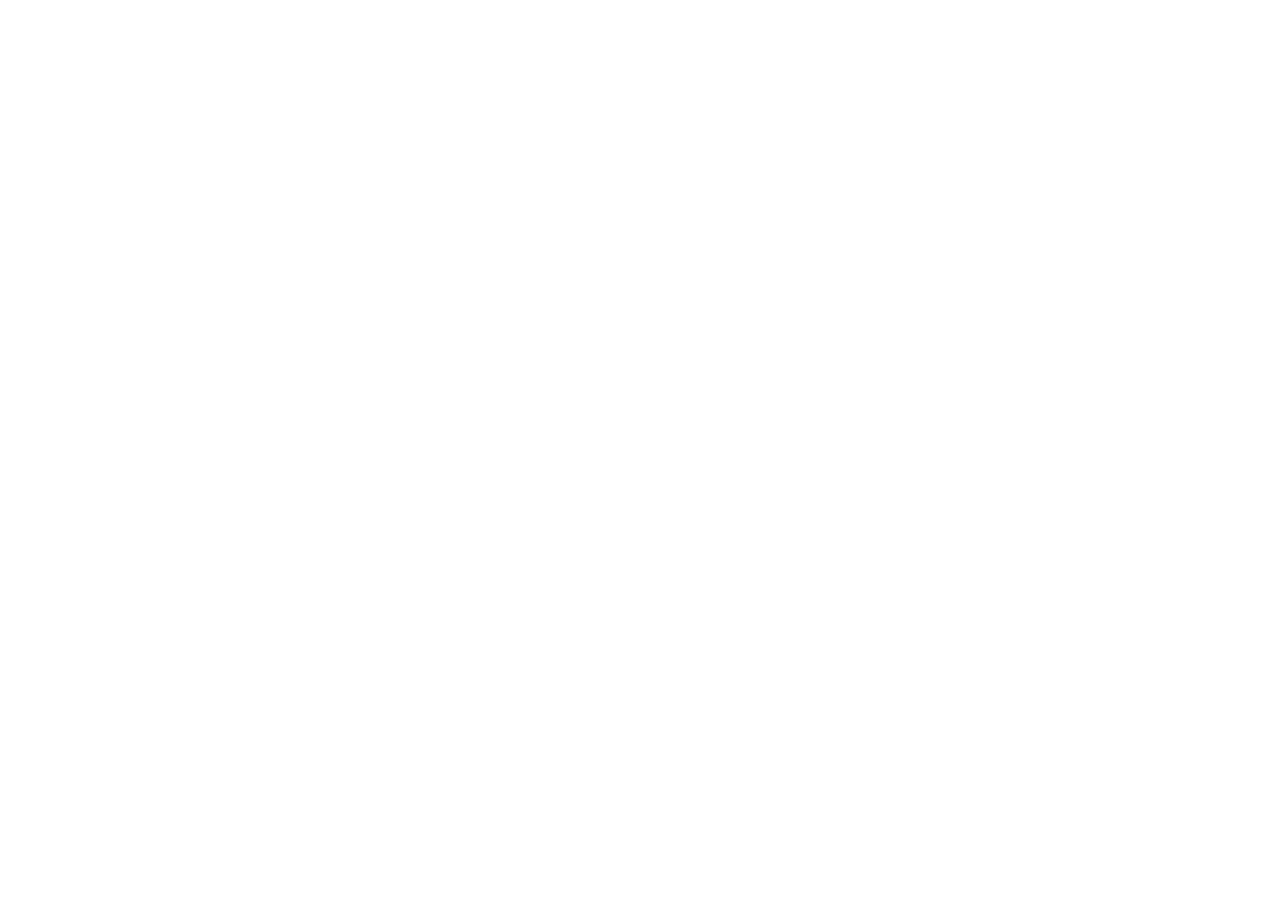
==== index.html @ 59dcf8bd "1" ====
<!DOCTYPE html>
<html lang="en">
<head>
    <meta charset="UTF-8">
    <meta name="viewport" content="width=device-width, initial-scale=1.0">
    <title>Document</title>
</head>
<body>
    
</body>
</html>
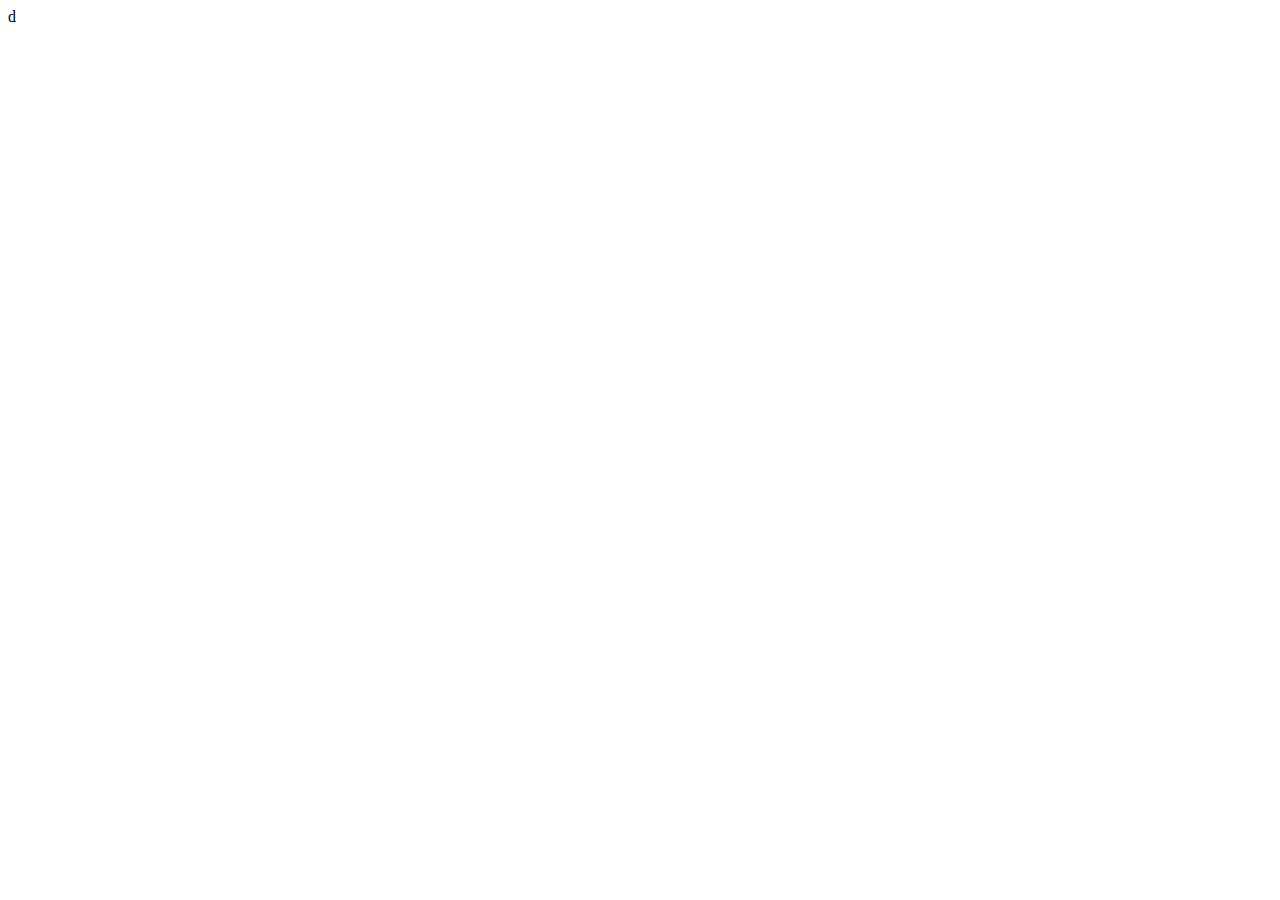
==== commit c0c9a32e: "d" ====
--- a/index.html
+++ b/index.html
@@ -3,9 +3,9 @@
 <head>
     <meta charset="UTF-8">
     <meta name="viewport" content="width=device-width, initial-scale=1.0">
-    <title>Document</title>
+    <title>Inicio</title>
 </head>
 <body>
     
-</body>
+</body>d
 </html>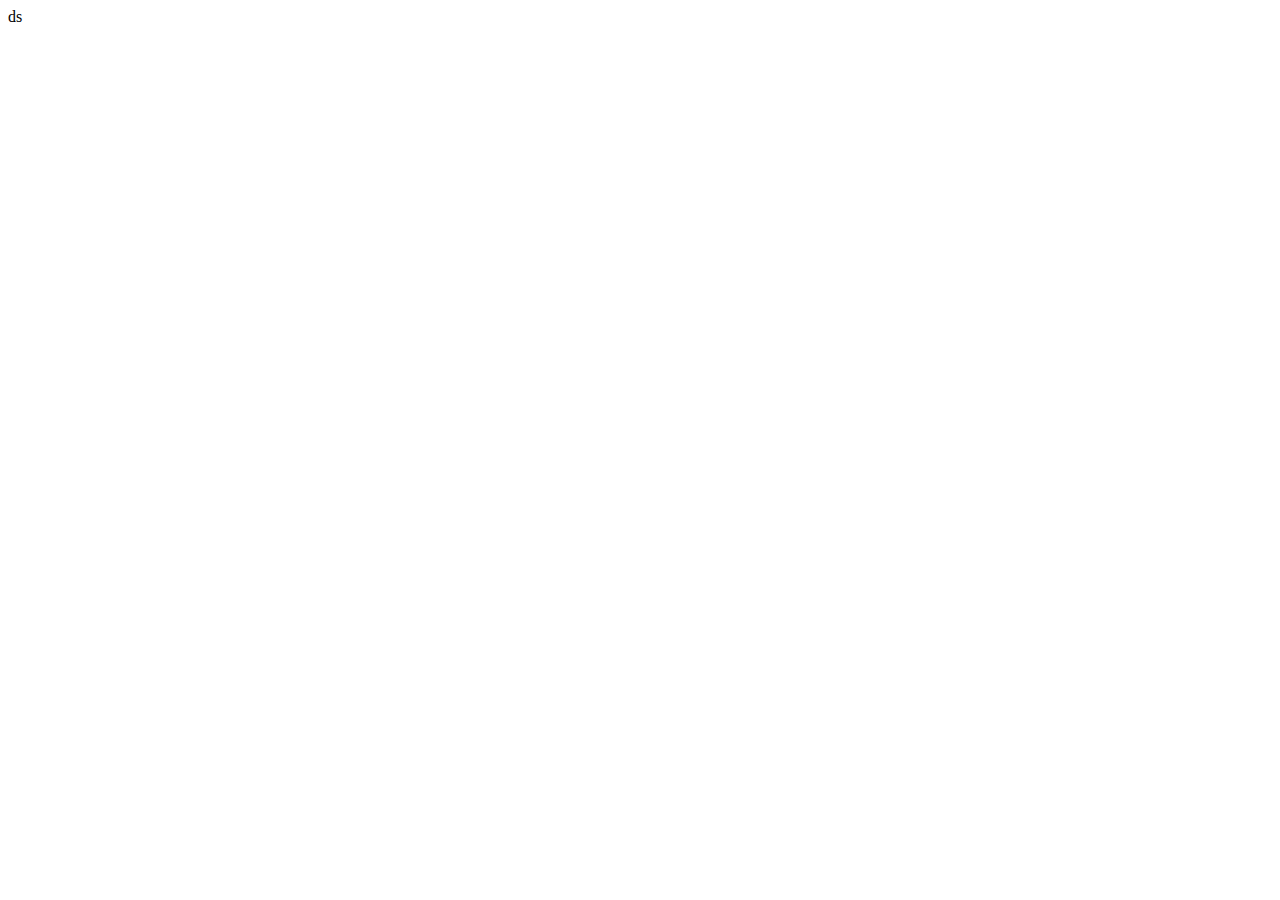
==== commit f4ac2790: "123" ====
--- a/index.html
+++ b/index.html
@@ -7,5 +7,5 @@
 </head>
 <body>
     
-</body>d
+</body>ds
 </html>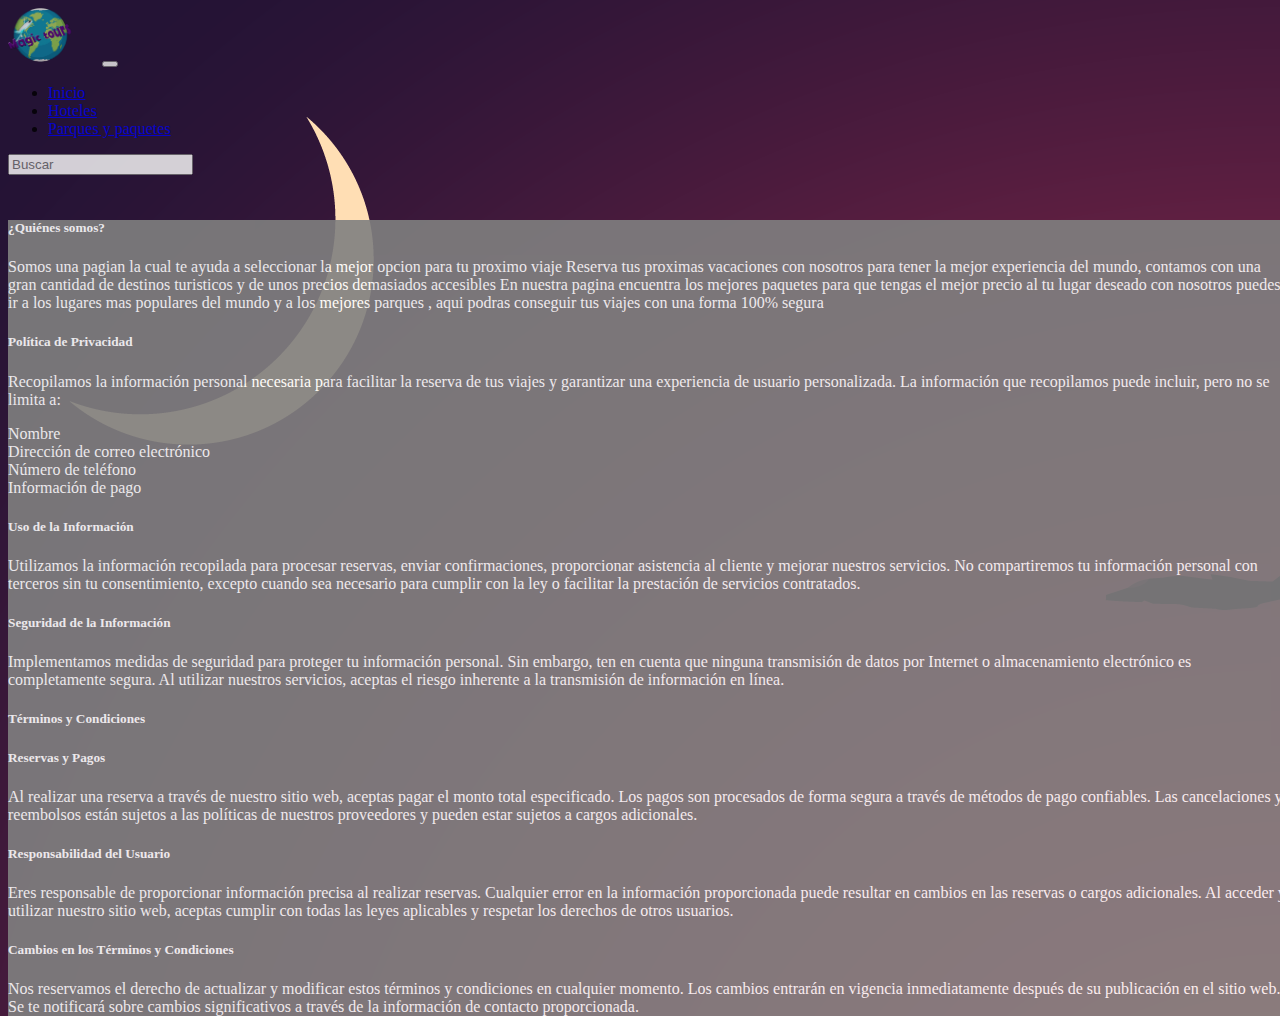
==== commit 58047b08: "Update" ====
--- a/index.html
+++ b/index.html
@@ -1,11 +1,111 @@
 <!DOCTYPE html>
 <html lang="en">
+
 <head>
     <meta charset="UTF-8">
     <meta name="viewport" content="width=device-width, initial-scale=1.0">
     <title>Inicio</title>
+    <link rel="stylesheet" type="text/css" href="static/css/estilos.css">
+    <link href="https://cdn.jsdelivr.net/npm/bootstrap@5.3.2/dist/css/bootstrap.min.css" rel="stylesheet"
+        integrity="sha384-T3c6CoIi6uLrA9TneNEoa7RxnatzjcDSCmG1MXxSR1GAsXEV/Dwwykc2MPK8M2HN" crossorigin="anonymous">
+    <script src="https://cdn.jsdelivr.net/npm/bootstrap@5.3.2/dist/js/bootstrap.bundle.min.js"
+        integrity="sha384-C6RzsynM9kWDrMNeT87bh95OGNyZPhcTNXj1NW7RuBCsyN/o0jlpcV8Qyq46cDfL"
+        crossorigin="anonymous"></script>
 </head>
-<body>
-    
-</body>ds
+
+<body class="body">
+    <nav class="navbar navbar-expand-lg bg-body-tertiary">
+        <div class="container-fluid">
+            <img src="static/img/logo.png" class="logo">
+            <button class="navbar-toggler" type="button" data-bs-toggle="collapse"
+                data-bs-target="#navbarSupportedContent" aria-controls="navbarSupportedContent" aria-expanded="false"
+                aria-label="Toggle navigation">
+                <span class="navbar-toggler-icon"></span>
+            </button>
+            <div class="collapse navbar-collapse" id="navbarSupportedContent">
+                <ul class="navbar-nav me-auto mb-2 mb-lg-0">
+                    <li class="nav-item">
+                        <a class="nav-link active" aria-current="page" href="index.html">Inicio</a>
+                    </li>
+                    <li class="nav-item">
+                        <a class="nav-link" href="templates/hoteles.html">Hoteles</a>
+                    </li>
+                    <li class="nav-item">
+                        <a class="nav-link" href="templates/Parques.html">Parques y paquetes</a>
+                    </li>
+                </ul>
+                <form class="d-flex" role="search">
+                    <input class="form-control me-2" type="search" placeholder="Buscar" aria-label="Buscar" id="search">
+                </form>
+            </div>
+        </div>
+    </nav>
+    <section>
+        <div class="container text-center inicio">
+            <div class="row">
+                <div class="col">
+                    <h5>¿Quiénes somos?</h5>
+                    <p>
+                        Somos una pagian la cual te ayuda a seleccionar la mejor opcion para tu proximo viaje
+                        Reserva tus proximas vacaciones con nosotros para tener la mejor experiencia del mundo, contamos
+                        con una gran cantidad de destinos turisticos y de unos precios demasiados accesibles
+                        En nuestra pagina encuentra los mejores paquetes para que tengas el mejor precio al tu lugar
+                        deseado con nosotros puedes ir a los lugares mas populares del mundo y a los mejores parques ,
+                        aqui podras conseguir tus viajes con una forma 100% segura
+                    </p>
+                </div>
+            </div>
+            <div class="row">
+                <div class="col">
+                    <h5>Política de Privacidad</h5>
+                    <p>
+                        Recopilamos la información personal necesaria para facilitar la reserva de tus viajes y
+                        garantizar una experiencia de usuario personalizada. La información que recopilamos puede
+                        incluir, pero no se limita a:
+                        <li>Nombre</li>
+                        <li>Dirección de correo electrónico</li>
+                        <li>Número de teléfono</li>
+                        <li>Información de pago</li>
+                    </p>
+                    <h5>Uso de la Información </h5>
+                    <p>Utilizamos la información recopilada para procesar reservas, enviar confirmaciones, proporcionar
+                        asistencia al cliente y mejorar nuestros servicios. No compartiremos tu información personal con
+                        terceros sin tu consentimiento, excepto cuando sea necesario para cumplir con la ley o facilitar
+                        la prestación de servicios contratados.</p>
+                    <h5>Seguridad de la Información </h5>
+                    <p>
+                        Implementamos medidas de seguridad para proteger tu información personal. Sin embargo, ten en
+                        cuenta que ninguna transmisión de datos por Internet o almacenamiento electrónico es
+                        completamente segura. Al utilizar nuestros servicios, aceptas el riesgo inherente a la
+                        transmisión de información en línea.
+                    </p>
+                </div>
+                <div class="col">
+                    <h5>Términos y Condiciones </h5>
+                    <h5>Reservas y Pagos</h5>
+                    <p>Al realizar una reserva a través de nuestro sitio web, aceptas pagar el monto total especificado.
+                        Los pagos son procesados de forma segura a través de métodos de pago confiables. Las
+                        cancelaciones y reembolsos están sujetos a las políticas de nuestros proveedores y pueden estar
+                        sujetos a cargos adicionales.</p>
+                    <h5>Responsabilidad del Usuario</h5>
+                    <p> Eres responsable de proporcionar información precisa al realizar reservas. Cualquier error en la
+                        información proporcionada puede resultar en cambios en las reservas o cargos adicionales. Al
+                        acceder
+                        y utilizar nuestro sitio web, aceptas cumplir con todas las leyes aplicables y respetar los
+                        derechos
+                        de otros usuarios.</p>
+                    <h5>Cambios en los Términos y Condiciones</h5>
+                    <p> Nos reservamos el derecho de actualizar y modificar estos términos y condiciones en cualquier
+                        momento. Los cambios entrarán en vigencia inmediatamente después de su publicación en el sitio
+                        web.
+                        Se te notificará sobre cambios significativos a través de la información de contacto
+                        proporcionada.</p>
+
+                </div>
+
+            </div>
+        </div>
+    </section>
+</body>
+
 </html>--- a/static/css/estilos.css
+++ b/static/css/estilos.css
@@ -0,0 +1,36 @@
+.body{
+    background-image: url(../img/fondo.png);
+    width: 100%;
+    height: 100vh;
+
+}
+.logo{
+	height: 15h;
+	width: 10vh;
+    margin-bottom: -3vh;
+}
+.navbar{
+    opacity: 80%;
+}
+.hoteles{
+    margin-top: 5vh;
+}
+.card{
+    margin: 2vh;
+}
+.card-img-top{
+    height: 18vh;
+}
+p{
+    text-align: left;
+}
+li{
+    text-align: left;
+
+}
+.inicio{
+    margin-top: 5vh;
+    background-color: gray;
+    opacity: 90%;
+    color: white;
+}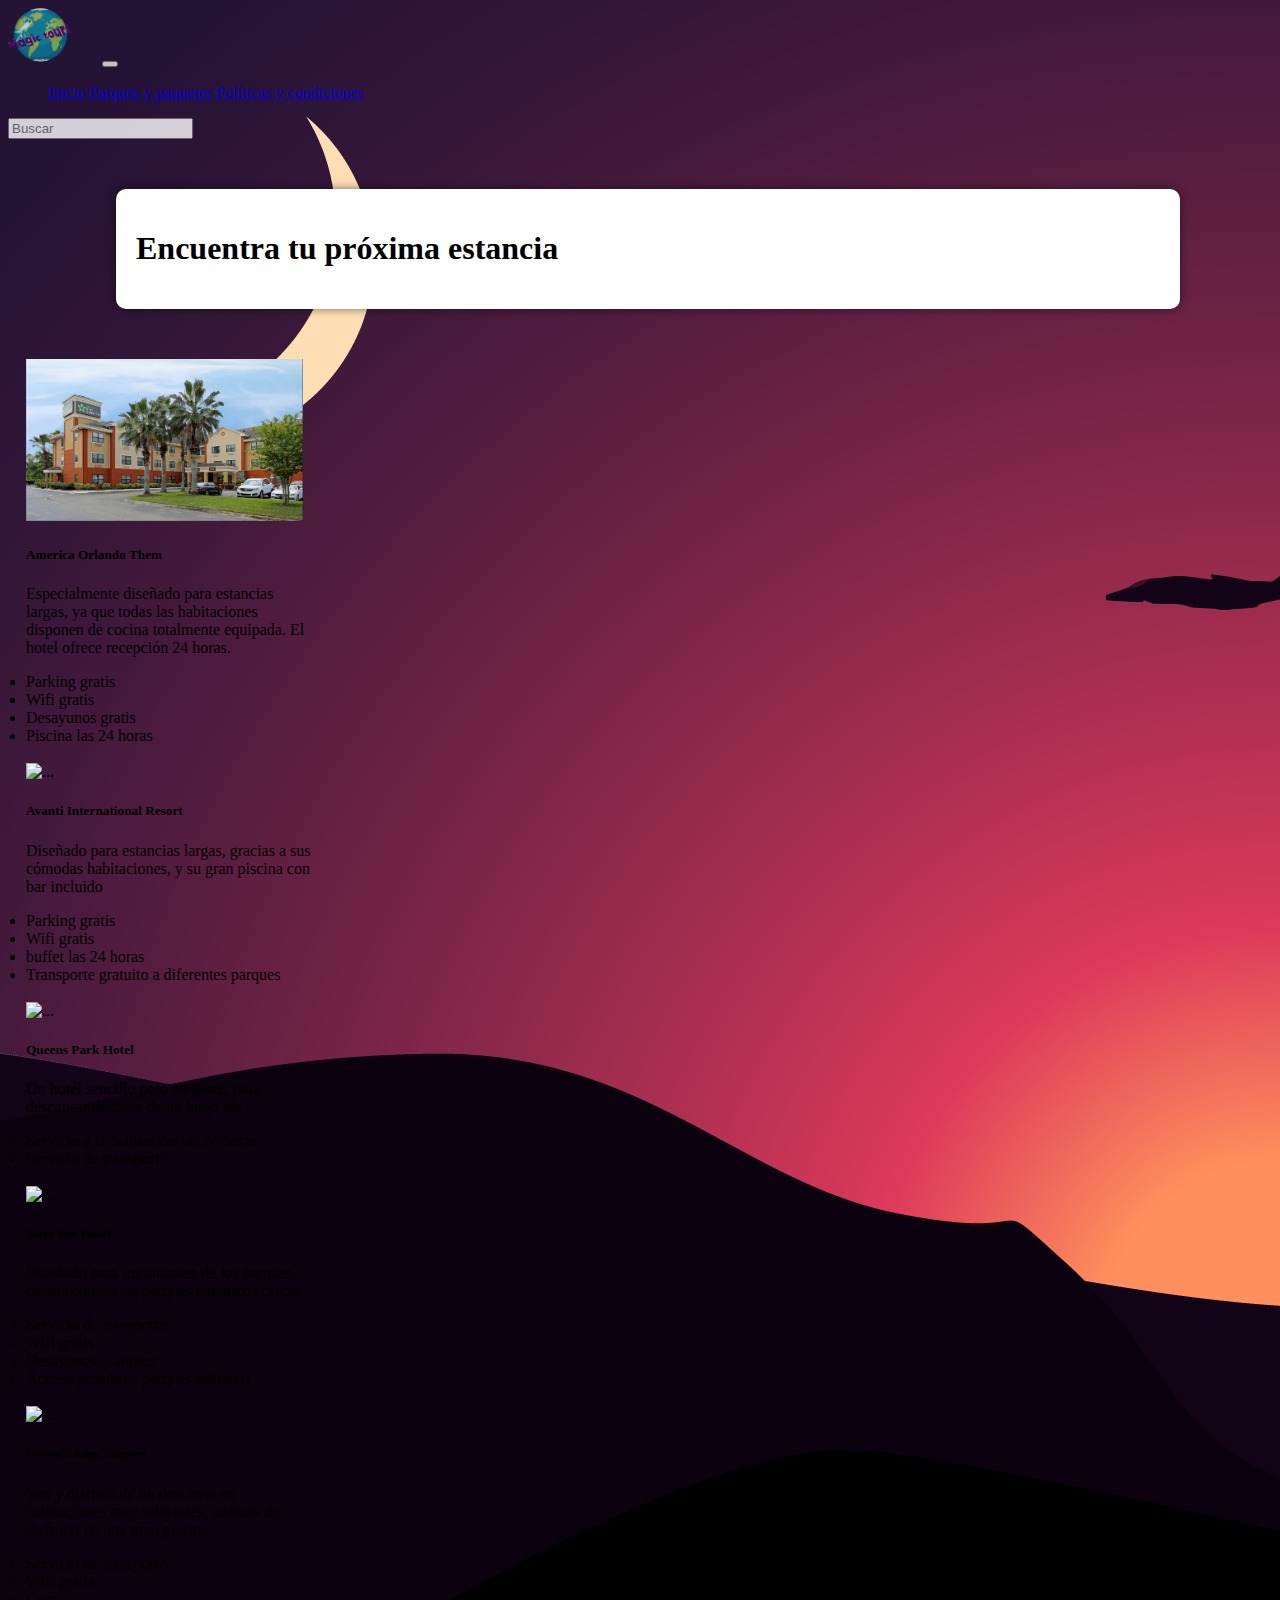
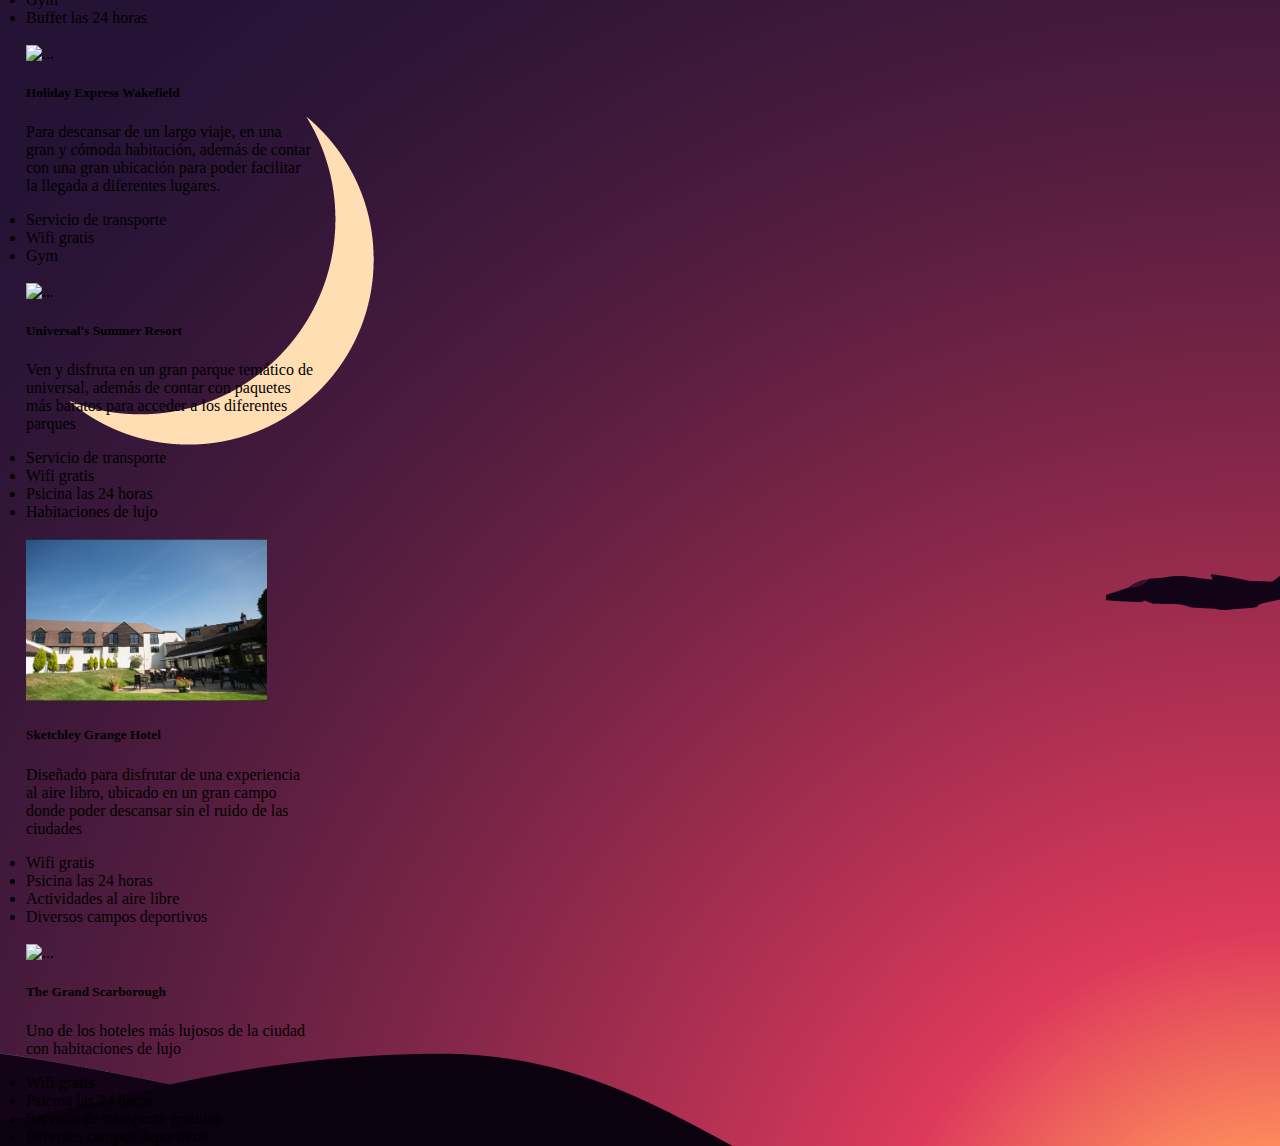
==== commit bf51df5d: "f1" ====
--- a/index.html
+++ b/index.html
@@ -24,15 +24,9 @@
             </button>
             <div class="collapse navbar-collapse" id="navbarSupportedContent">
                 <ul class="navbar-nav me-auto mb-2 mb-lg-0">
-                    <li class="nav-item">
-                        <a class="nav-link active" aria-current="page" href="index.html">Inicio</a>
-                    </li>
-                    <li class="nav-item">
-                        <a class="nav-link" href="templates/hoteles.html">Hoteles</a>
-                    </li>
-                    <li class="nav-item">
-                        <a class="nav-link" href="templates/Parques.html">Parques y paquetes</a>
-                    </li>
+                    <a class="nav-link active" aria-current="page" href="index.html">Inicio</a>
+                    <a class="nav-link" href="templates/Parques.html">Parques y paquetes</a>
+                    <a class="nav-link" href="templates/politicasyCondiciones.html">Políticas y condiciones </a>
                 </ul>
                 <form class="d-flex" role="search">
                     <input class="form-control me-2" type="search" placeholder="Buscar" aria-label="Buscar" id="search">
@@ -40,72 +34,152 @@
             </div>
         </div>
     </nav>
-    <section>
-        <div class="container text-center inicio">
-            <div class="row">
-                <div class="col">
-                    <h5>¿Quiénes somos?</h5>
-                    <p>
-                        Somos una pagian la cual te ayuda a seleccionar la mejor opcion para tu proximo viaje
-                        Reserva tus proximas vacaciones con nosotros para tener la mejor experiencia del mundo, contamos
-                        con una gran cantidad de destinos turisticos y de unos precios demasiados accesibles
-                        En nuestra pagina encuentra los mejores paquetes para que tengas el mejor precio al tu lugar
-                        deseado con nosotros puedes ir a los lugares mas populares del mundo y a los mejores parques ,
-                        aqui podras conseguir tus viajes con una forma 100% segura
-                    </p>
-                </div>
+    <section class="hoteles">
+        <div class="container text-center">
+            <div class="box">
+                <h1>Encuentra tu próxima estancia</h1>
             </div>
             <div class="row">
                 <div class="col">
-                    <h5>Política de Privacidad</h5>
-                    <p>
-                        Recopilamos la información personal necesaria para facilitar la reserva de tus viajes y
-                        garantizar una experiencia de usuario personalizada. La información que recopilamos puede
-                        incluir, pero no se limita a:
-                        <li>Nombre</li>
-                        <li>Dirección de correo electrónico</li>
-                        <li>Número de teléfono</li>
-                        <li>Información de pago</li>
-                    </p>
-                    <h5>Uso de la Información </h5>
-                    <p>Utilizamos la información recopilada para procesar reservas, enviar confirmaciones, proporcionar
-                        asistencia al cliente y mejorar nuestros servicios. No compartiremos tu información personal con
-                        terceros sin tu consentimiento, excepto cuando sea necesario para cumplir con la ley o facilitar
-                        la prestación de servicios contratados.</p>
-                    <h5>Seguridad de la Información </h5>
-                    <p>
-                        Implementamos medidas de seguridad para proteger tu información personal. Sin embargo, ten en
-                        cuenta que ninguna transmisión de datos por Internet o almacenamiento electrónico es
-                        completamente segura. Al utilizar nuestros servicios, aceptas el riesgo inherente a la
-                        transmisión de información en línea.
-                    </p>
-                </div>
-                <div class="col">
-                    <h5>Términos y Condiciones </h5>
-                    <h5>Reservas y Pagos</h5>
-                    <p>Al realizar una reserva a través de nuestro sitio web, aceptas pagar el monto total especificado.
-                        Los pagos son procesados de forma segura a través de métodos de pago confiables. Las
-                        cancelaciones y reembolsos están sujetos a las políticas de nuestros proveedores y pueden estar
-                        sujetos a cargos adicionales.</p>
-                    <h5>Responsabilidad del Usuario</h5>
-                    <p> Eres responsable de proporcionar información precisa al realizar reservas. Cualquier error en la
-                        información proporcionada puede resultar en cambios en las reservas o cargos adicionales. Al
-                        acceder
-                        y utilizar nuestro sitio web, aceptas cumplir con todas las leyes aplicables y respetar los
-                        derechos
-                        de otros usuarios.</p>
-                    <h5>Cambios en los Términos y Condiciones</h5>
-                    <p> Nos reservamos el derecho de actualizar y modificar estos términos y condiciones en cualquier
-                        momento. Los cambios entrarán en vigencia inmediatamente después de su publicación en el sitio
-                        web.
-                        Se te notificará sobre cambios significativos a través de la información de contacto
-                        proporcionada.</p>
+
+                    <div class="card" style="width: 18rem;">
+                        <img src="static/img/hoteles/hotel1.PNG" class="card-img-top" alt="...">
+                        <div class="card-body">
+                            <h5 class="card-title">America Orlando Them</h5>
+                            <p class="card-text">
+                                Especialmente diseñado para estancias largas, ya que todas las habitaciones disponen de
+                                cocina totalmente equipada. El hotel ofrece recepción 24 horas.
+                                <li>Parking gratis</li>
+                                <li>Wifi gratis</li>
+                                <li>Desayunos gratis</li>
+                                <li>Piscina las 24 horas</li>
+                            </p>
+                        </div>
+                    </div>
+
+                    <div class="card" style="width: 18rem;">
+                        <img src="static/img/hoteles/hotel4.PNG" class="card-img-top" alt="...">
+                        <div class="card-body">
+                            <h5 class="card-title">Avanti International Resort</h5>
+                            <p class="card-text"> Diseñado para estancias largas, gracias a sus cómodas habitaciones, y
+                                su gran piscina
+                                con bar incluido
+                                <li>Parking gratis</li>
+                                <li>Wifi gratis</li>
+                                <li>buffet las 24 horas</li>
+                                <li>Transporte gratuito a diferentes parques</li>
+                            </p>
+                        </div>
+                    </div>
+
+                    <div class="card" style="width: 18rem;">
+                        <img src="static/img/hoteles/hotel7.PNG" class="card-img-top" alt="...">
+                        <div class="card-body">
+                            <h5 class="card-title">Queens Park Hotel</h5>
+                            <p class="card-text"> Un hotel sencillo pero elegante, para descansar después de un largo
+                                día
+                                <li>Servicio a la habitación las 24 horas</li>
+                                <li>Servicio de transporte </li>
+
+                            </p>
+                        </div>
+                    </div>
 
                 </div>
 
+                <div class="col">
+
+                    <div class="card" style="width: 18rem;">
+                        <img src="static/img/hoteles/hotel2.PNG" class="card-img-top" alt="...">
+                        <div class="card-body">
+                            <h5 class="card-title">Days Inn Hotel</h5>
+                            <p class="card-text">Diseñado para los amantes de los parques, cuenta con varios parques
+                                temáticos cercas
+                                <li>Servicio de transporte</li>
+                                <li>Wifi gratis</li>
+                                <li>Desayunos gratuitos</li>
+                                <li>Acceso gratuito a parques afiliados</li>
+                            </p>
+                        </div>
+                    </div>
+
+                    <div class="card" style="width: 18rem;">
+                        <img src="static/img/hoteles/hotel5.PNG" class="card-img-top" alt="...">
+                        <div class="card-body">
+                            <h5 class="card-title">Econo Lodge Airport</h5>
+                            <p class="card-text">Ven y disfruta de un descanso en habitaciones muy relajantes, además de
+                                disfrutar de una gran piscina
+                                <li>Servicio de transporte</li>
+                                <li>Wifi gratis</li>
+                                <li>Gym</li>
+                                <li>Buffet las 24 horas</li>
+                            </p>
+                        </div>
+                    </div>
+
+                    <div class="card" style="width: 18rem;">
+                        <img src="static/img/hoteles/hotel8.PNG" class="card-img-top" alt="...">
+                        <div class="card-body">
+                            <h5 class="card-title">Holiday Express Wakefield</h5>
+                            <p class="card-text">Para descansar de un largo viaje, en una gran y cómoda habitación,
+                                además de contar con una gran ubicación para poder facilitar la llegada a diferentes
+                                lugares.
+                                <li>Servicio de transporte</li>
+                                <li>Wifi gratis</li>
+                                <li>Gym</li>
+                            </p>
+                        </div>
+                    </div>
+
+                </div>
+                <div class="col">
+
+                    <div class="card" style="width: 18rem;">
+                        <img src="static/img/hoteles/hotel3.PNG" class="card-img-top" alt="...">
+                        <div class="card-body">
+                            <h5 class="card-title">Universal's Summer Resort</h5>
+                            <p class="card-text">Ven y disfruta en un gran parque temático de universal, además de
+                                contar con paquetes más baratos para acceder a los diferentes parques
+                                <li>Servicio de transporte</li>
+                                <li>Wifi gratis</li>
+                                <li>Psicina las 24 horas</li>
+                                <li>Habitaciones de lujo</li>
+                            </p>
+                        </div>
+                    </div>
+
+                    <div class="card" style="width: 18rem;">
+                        <img src="static/img/hoteles/hotel6.PNG" class="card-img-top" alt="...">
+                        <div class="card-body">
+                            <h5 class="card-title">Sketchley Grange Hotel</h5>
+                            <p class="card-text">Diseñado para disfrutar de una experiencia al aire libro, ubicado en un
+                                gran campo donde poder descansar sin el ruido de las ciudades
+                                <li>Wifi gratis</li>
+                                <li>Psicina las 24 horas</li>
+                                <li>Actividades al aire libre</li>
+                                <li>Diversos campos deportivos </li>
+                            </p>
+                        </div>
+                    </div>
+
+                    <div class="card" style="width: 18rem;">
+                        <img src="static/img/hoteles/hotel9.PNG" class="card-img-top" alt="...">
+                        <div class="card-body">
+                            <h5 class="card-title">The Grand Scarborough</h5>
+                            <p class="card-text">Uno de los hoteles más lujosos de la ciudad con habitaciones de lujo
+                                <li>Wifi gratis</li>
+                                <li>Psicina las 24 horas</li>
+                                <li>Servicio de transporte gratuito</li>
+                                <li>Diversos campos deportivos </li>
+                            </p>
+                        </div>
+                    </div>
+
+                </div>
             </div>
         </div>
     </section>
 </body>
+<script src="static/js/scripts.js"></script>
 
 </html>--- a/static/css/estilos.css
+++ b/static/css/estilos.css
@@ -4,6 +4,14 @@
     height: 100vh;
 
 }
+.box {
+    width: 80%; /* Ancho del contenedor */
+    margin: 50px auto; /* Margen superior e inferior, centrado horizontalmente */
+    padding: 20px; /* Espacio interno */
+    background-color: #ffffff; /* Color del contenedor */
+    border-radius: 10px; /* Borde redondeado */
+    box-shadow: 0px 0px 10px 0px rgba(0, 0, 0, 0.5); /* Sombra */
+  }
 .logo{
 	height: 15h;
 	width: 10vh;
